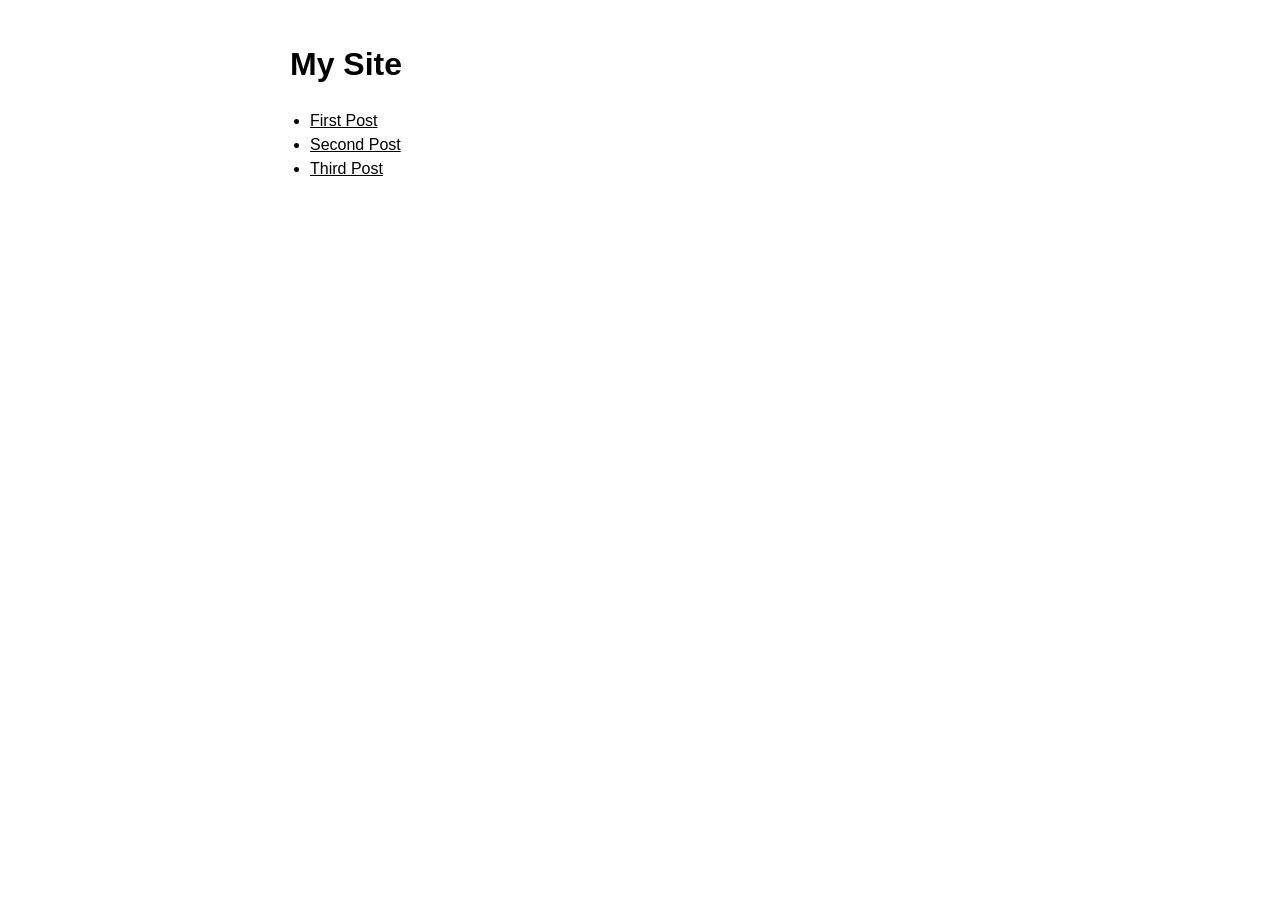
==== index.html @ 121eaafc "Add static blog: index, styles, and three posts Co-Authored-By: Claude Opus 4.8 (1M context) <norepl" ====
<!DOCTYPE html>
<html lang="en">
<head>
  <meta charset="UTF-8">
  <meta name="viewport" content="width=device-width, initial-scale=1.0">
  <title>My Site</title>
  <link rel="stylesheet" href="style.css">
</head>
<body>
  <h1>My Site</h1>

  <ul>
    <li><a href="posts/post1.html">First Post</a></li>
    <li><a href="posts/post2.html">Second Post</a></li>
    <li><a href="posts/post3.html">Third Post</a></li>
  </ul>

</body>
</html>
---- style.css ----
body {
  background-color: #ffffff;
  color: #000000;
  font-family: Arial, sans-serif;
  max-width: 700px;
  margin: 40px auto;
  padding: 0 20px;
  line-height: 1.5;
}

a {
  color: #000000;
}

ul {
  padding-left: 20px;
}
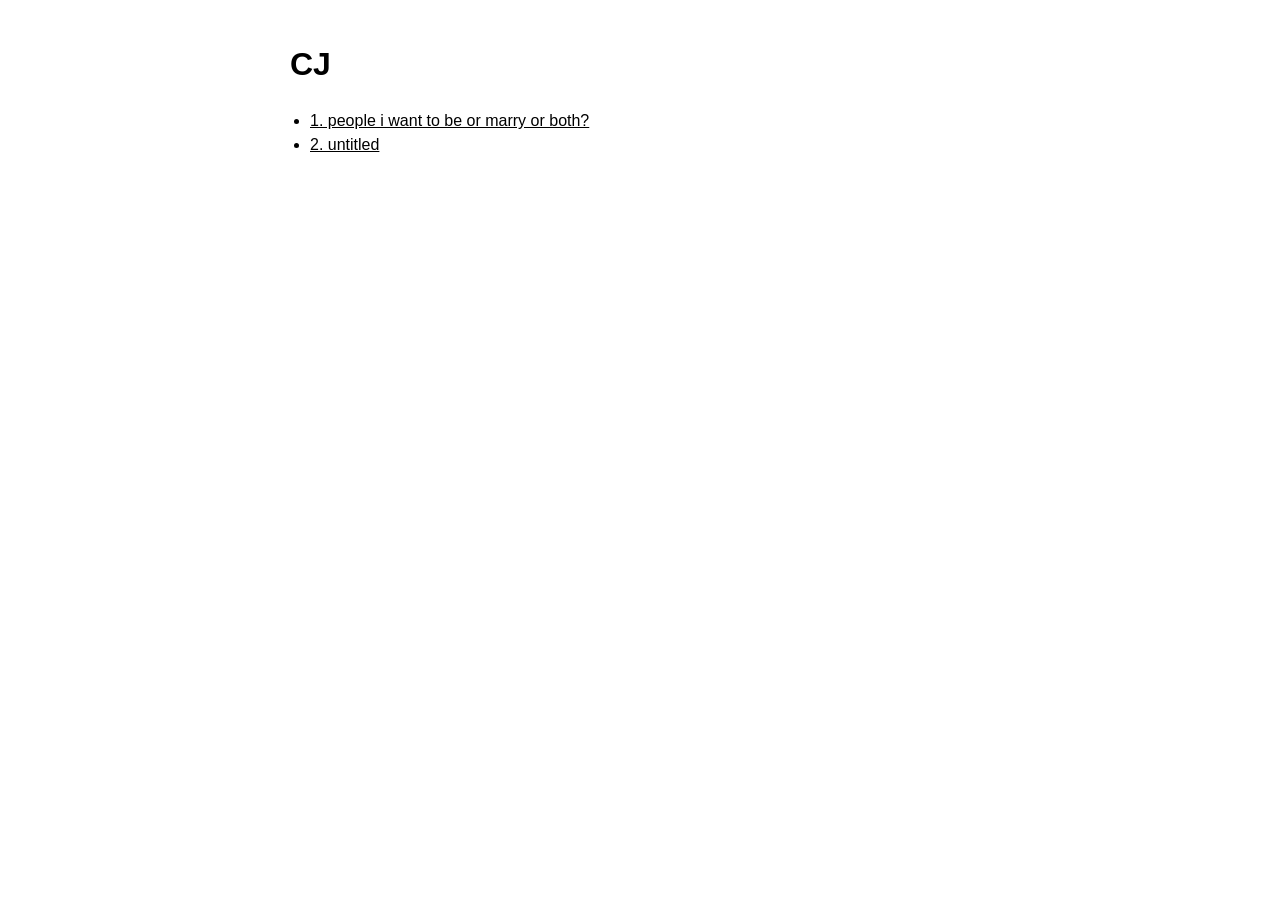
==== commit 1197b257: "Update home to CJ, retitle posts, remove third post Co-Authored-By: Claude Opus 4.8 (1M context) <no" ====
--- a/index.html
+++ b/index.html
@@ -3,16 +3,15 @@
 <head>
   <meta charset="UTF-8">
   <meta name="viewport" content="width=device-width, initial-scale=1.0">
-  <title>My Site</title>
+  <title>CJ</title>
   <link rel="stylesheet" href="style.css">
 </head>
 <body>
-  <h1>My Site</h1>
+  <h1>CJ</h1>
 
   <ul>
-    <li><a href="posts/post1.html">First Post</a></li>
-    <li><a href="posts/post2.html">Second Post</a></li>
-    <li><a href="posts/post3.html">Third Post</a></li>
+    <li><a href="posts/post1.html">1. people i want to be or marry or both?</a></li>
+    <li><a href="posts/post2.html">2. untitled</a></li>
   </ul>
 
 </body>
